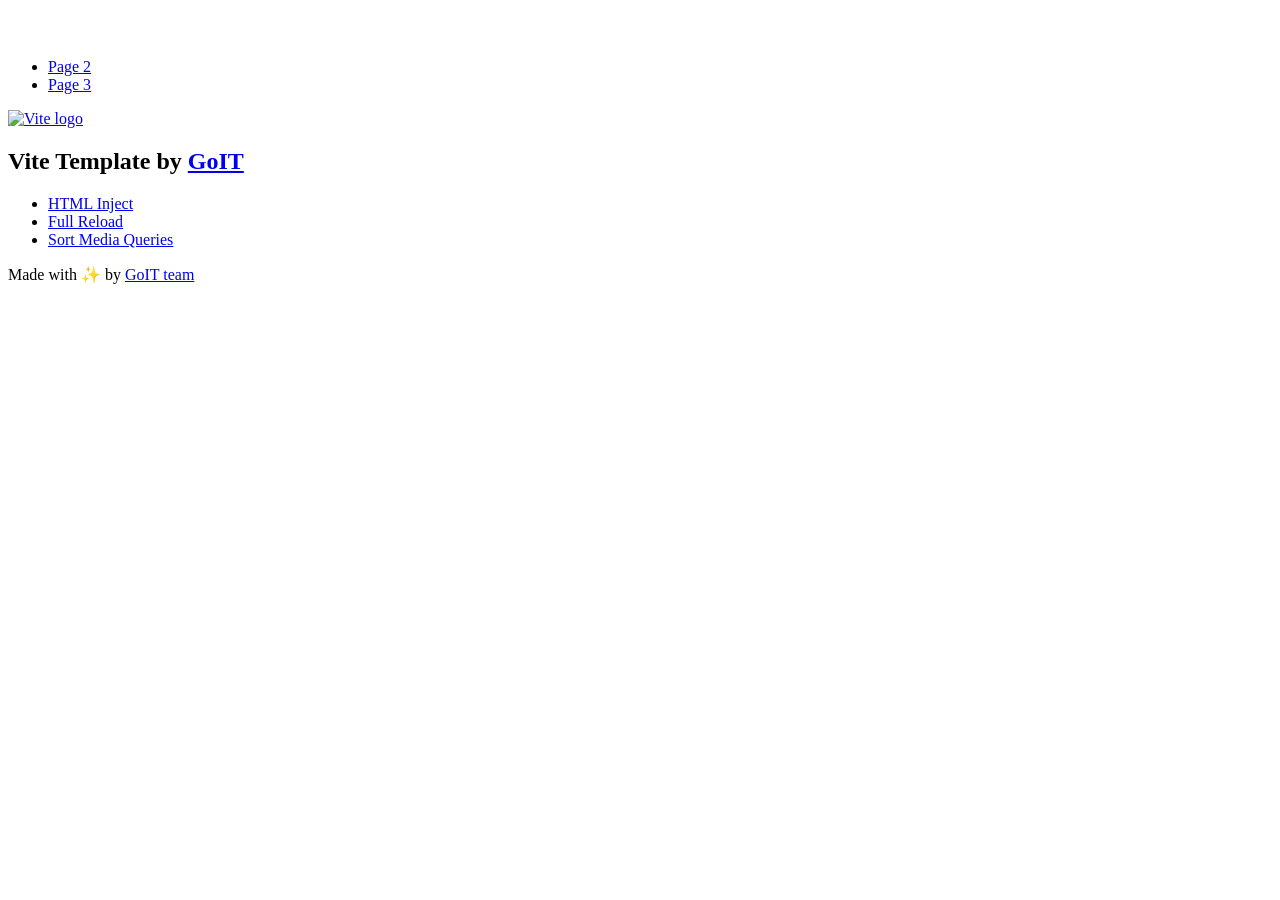
==== index.html @ 161cb8a7 "Deploying to gh-pages from @ tymoshchuk-s/goit-js-hw-09@ed5dedf1aae1379b6b092ef619c1fdd74aa563f6 🚀" ====
<!DOCTYPE html>
<html lang="en">
  <head>
    <meta charset="UTF-8" />
    <link rel="icon" type="image/svg+xml" href="/goit-js-hw-09/favicon.svg" />
    <meta name="viewport" content="width=device-width, initial-scale=1.0" />
    <title>Vanilla App Template</title>
    <script type="module" crossorigin src="/goit-js-hw-09/index.js"></script>
    <link rel="stylesheet" crossorigin href="/goit-js-hw-09/assets/styles-DvPDDfy5.css">
  </head>
  <body>
    <header class="header">
  <div class="container">
    <nav class="nav">
      <a class="nav-logo" href="./index.html" aria-label="Site logo">
        <svg class="nav-logo-icon" width="100" height="30">
          <use href="/goit-js-hw-09/assets/sprite-E8vg0sBb.svg#logo"></use>
        </svg>
      </a>
      <ul class="nav-list">
        <li class="nav-item">
          <a class="nav-link {=$highlight-act}" href="./page-2.html">Page 2</a>
        </li>
        <li class="nav-item">
          <a class="nav-link {=$highlight-curr}" href="./page-3.html">Page 3</a>
        </li>
      </ul>
    </nav>
  </div>
</header>


    <main>
      <!-- Loads the specified .html file -->
      <section class="vite-promo">
  <div class="container">
    <div class="vite-promo-thumb">
      <a
        class="vite-promo-link"
        href="https://vitejs.dev/"
        target="_blank"
        rel="noopener noreferrer"
        aria-label="Link to Vite official website"
        title="Vite.js  build tool"
      >
        <!-- Path to images as from index.html file -->
        <img
          class="pic"
          src="/goit-js-hw-09/assets/vite-logo-9o_aqrTe.png"
          alt="Vite logo"
          width="640"
          height="640"
        />
      </a>
    </div>
    <h1 class="main-title">
      <span class="main-title-gradient">Vite</span>
      Template by
      <a
        class="main-title-link"
        href="https://github.com/goitacademy/vanilla-app-template"
        target="_blank"
        rel="noopener noreferrer"
      >
        GoIT
      </a>
    </h1>
  </div>
</section>

      <article class="badges">
  <div class="container">
    <ul class="badges-list">
      <li class="badges-item">
        <a
          class="badges-link"
          href="https://www.npmjs.com/package/vite-plugin-html-inject"
          target="_blank"
          rel="noopener noreferrer"
        >
          HTML Inject
        </a>
      </li>
      <li class="badges-item">
        <a
          class="badges-link"
          href="https://www.npmjs.com/package/vite-plugin-full-reload"
          target="_blank"
          rel="noopener noreferrer"
        >
          Full Reload
        </a>
      </li>
      <li class="badges-item">
        <a
          class="badges-link"
          href="https://www.npmjs.com/package/postcss-sort-media-queries"
          target="_blank"
          rel="noopener noreferrer"
        >
          Sort Media Queries
        </a>
      </li>
    </ul>
  </div>
</article>

    </main>

    <footer class="footer">
  <div class="container">
    <p class="footer-desc">
      Made with ✨ by
      <a
        class="footer-link"
        href="https://goit.global/ua/"
        target="_blank"
        rel="noopener noreferrer"
      >
        GoIT team
      </a>
    </p>
  </div>
</footer>


  </body>
</html>
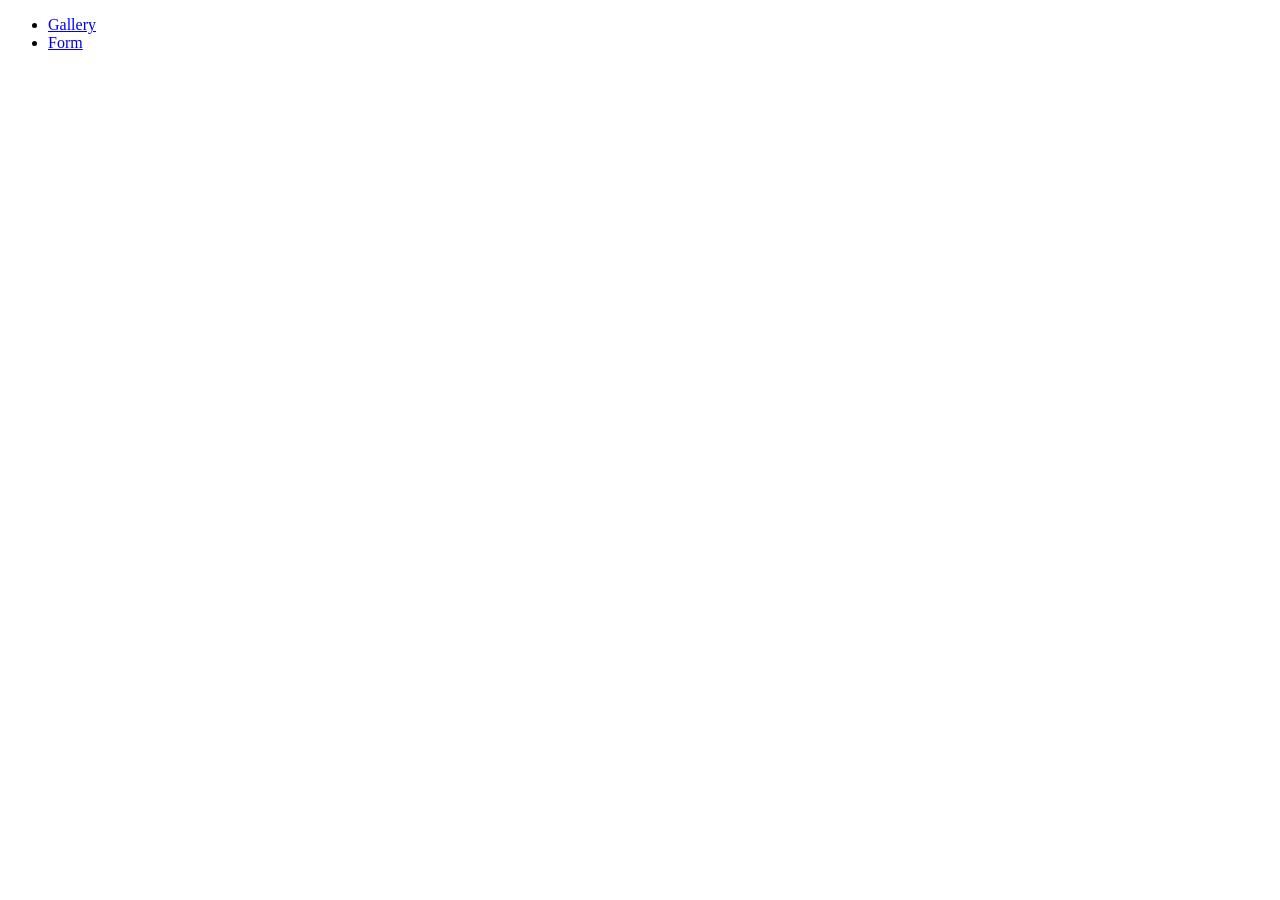
==== commit 3dac0c66: "Deploying to gh-pages from @ tymoshchuk-s/goit-js-hw-09@a878222d665fc3ca645549d720c4db28d9cf4c4b 🚀" ====
--- a/index.html
+++ b/index.html
@@ -1,128 +1,16 @@
-<!DOCTYPE html>
+<!doctype html>
 <html lang="en">
   <head>
     <meta charset="UTF-8" />
     <link rel="icon" type="image/svg+xml" href="/goit-js-hw-09/favicon.svg" />
     <meta name="viewport" content="width=device-width, initial-scale=1.0" />
-    <title>Vanilla App Template</title>
-    <script type="module" crossorigin src="/goit-js-hw-09/index.js"></script>
-    <link rel="stylesheet" crossorigin href="/goit-js-hw-09/assets/styles-DvPDDfy5.css">
+    <title>GOIT-JS_HW-09</title>
+    <link rel="stylesheet" crossorigin href="/goit-js-hw-09/assets/styles-C8qIXBcv.css">
   </head>
   <body>
-    <header class="header">
-  <div class="container">
-    <nav class="nav">
-      <a class="nav-logo" href="./index.html" aria-label="Site logo">
-        <svg class="nav-logo-icon" width="100" height="30">
-          <use href="/goit-js-hw-09/assets/sprite-E8vg0sBb.svg#logo"></use>
-        </svg>
-      </a>
-      <ul class="nav-list">
-        <li class="nav-item">
-          <a class="nav-link {=$highlight-act}" href="./page-2.html">Page 2</a>
-        </li>
-        <li class="nav-item">
-          <a class="nav-link {=$highlight-curr}" href="./page-3.html">Page 3</a>
-        </li>
-      </ul>
-    </nav>
-  </div>
-</header>
-
-
-    <main>
-      <!-- Loads the specified .html file -->
-      <section class="vite-promo">
-  <div class="container">
-    <div class="vite-promo-thumb">
-      <a
-        class="vite-promo-link"
-        href="https://vitejs.dev/"
-        target="_blank"
-        rel="noopener noreferrer"
-        aria-label="Link to Vite official website"
-        title="Vite.js  build tool"
-      >
-        <!-- Path to images as from index.html file -->
-        <img
-          class="pic"
-          src="/goit-js-hw-09/assets/vite-logo-9o_aqrTe.png"
-          alt="Vite logo"
-          width="640"
-          height="640"
-        />
-      </a>
-    </div>
-    <h1 class="main-title">
-      <span class="main-title-gradient">Vite</span>
-      Template by
-      <a
-        class="main-title-link"
-        href="https://github.com/goitacademy/vanilla-app-template"
-        target="_blank"
-        rel="noopener noreferrer"
-      >
-        GoIT
-      </a>
-    </h1>
-  </div>
-</section>
-
-      <article class="badges">
-  <div class="container">
-    <ul class="badges-list">
-      <li class="badges-item">
-        <a
-          class="badges-link"
-          href="https://www.npmjs.com/package/vite-plugin-html-inject"
-          target="_blank"
-          rel="noopener noreferrer"
-        >
-          HTML Inject
-        </a>
-      </li>
-      <li class="badges-item">
-        <a
-          class="badges-link"
-          href="https://www.npmjs.com/package/vite-plugin-full-reload"
-          target="_blank"
-          rel="noopener noreferrer"
-        >
-          Full Reload
-        </a>
-      </li>
-      <li class="badges-item">
-        <a
-          class="badges-link"
-          href="https://www.npmjs.com/package/postcss-sort-media-queries"
-          target="_blank"
-          rel="noopener noreferrer"
-        >
-          Sort Media Queries
-        </a>
-      </li>
+    <ul>
+      <li><a href="./1-gallery.html">Gallery</a></li>
+      <li><a href="./2-form.html">Form</a></li>
     </ul>
-  </div>
-</article>
-
-    </main>
-
-    <footer class="footer">
-  <div class="container">
-    <p class="footer-desc">
-      Made with ✨ by
-      <a
-        class="footer-link"
-        href="https://goit.global/ua/"
-        target="_blank"
-        rel="noopener noreferrer"
-      >
-        GoIT team
-      </a>
-    </p>
-  </div>
-</footer>
-
-
   </body>
 </html>
